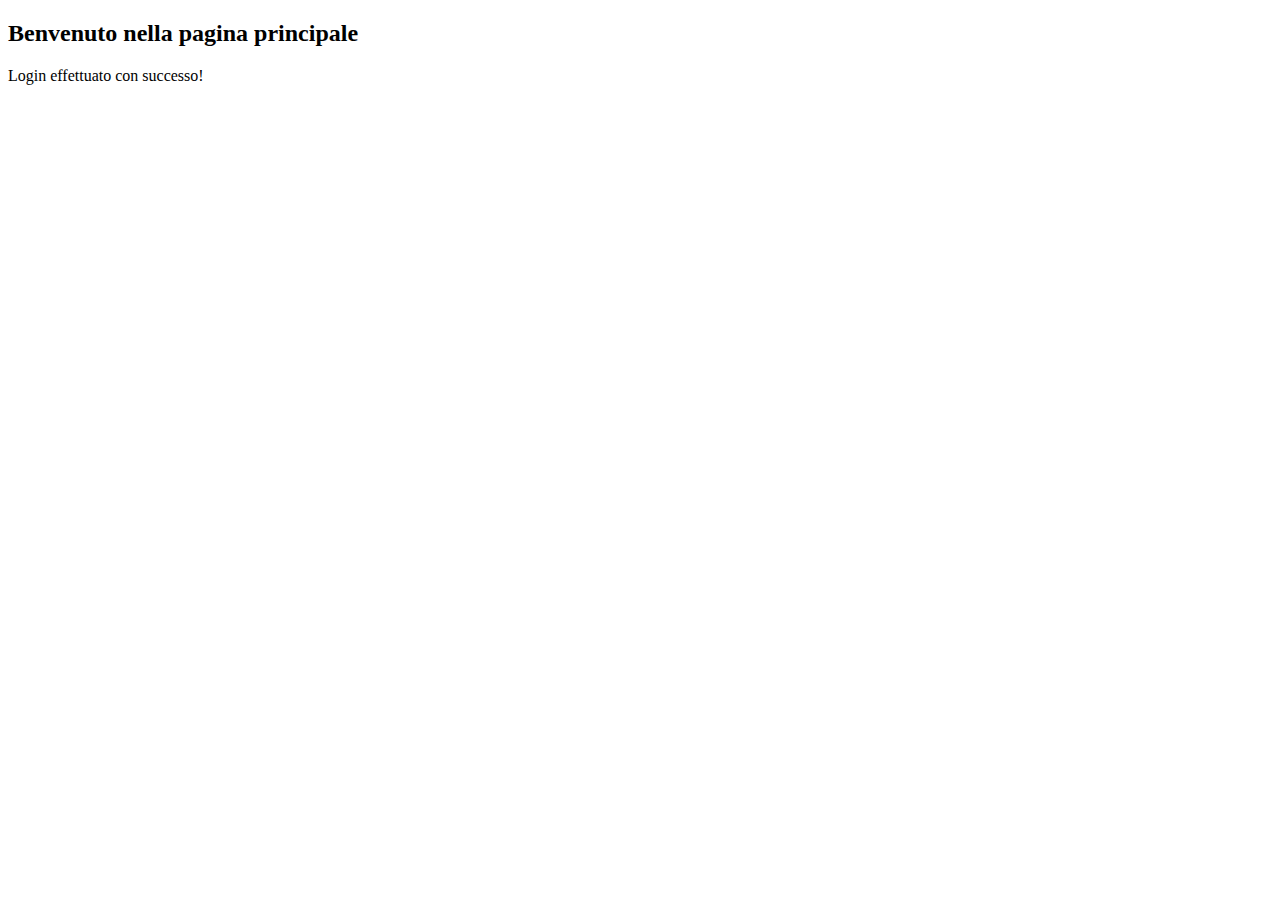
==== templates/index.html @ b2bae388 "implementazione controllo password con database" ====
<!doctype html>
<html>
<head>
    <title>Home page</title>
    <link href="{{ url_for('static', filename='styles/stile.css') }}" rel="stylesheet" type="text/css">
    <meta name="viewport" content="width=device-width, initial-scale=1">
</head>
<body>
    <h2>Benvenuto nella pagina principale</h2>
    <p>Login effettuato con successo!</p>
</body>
</html>
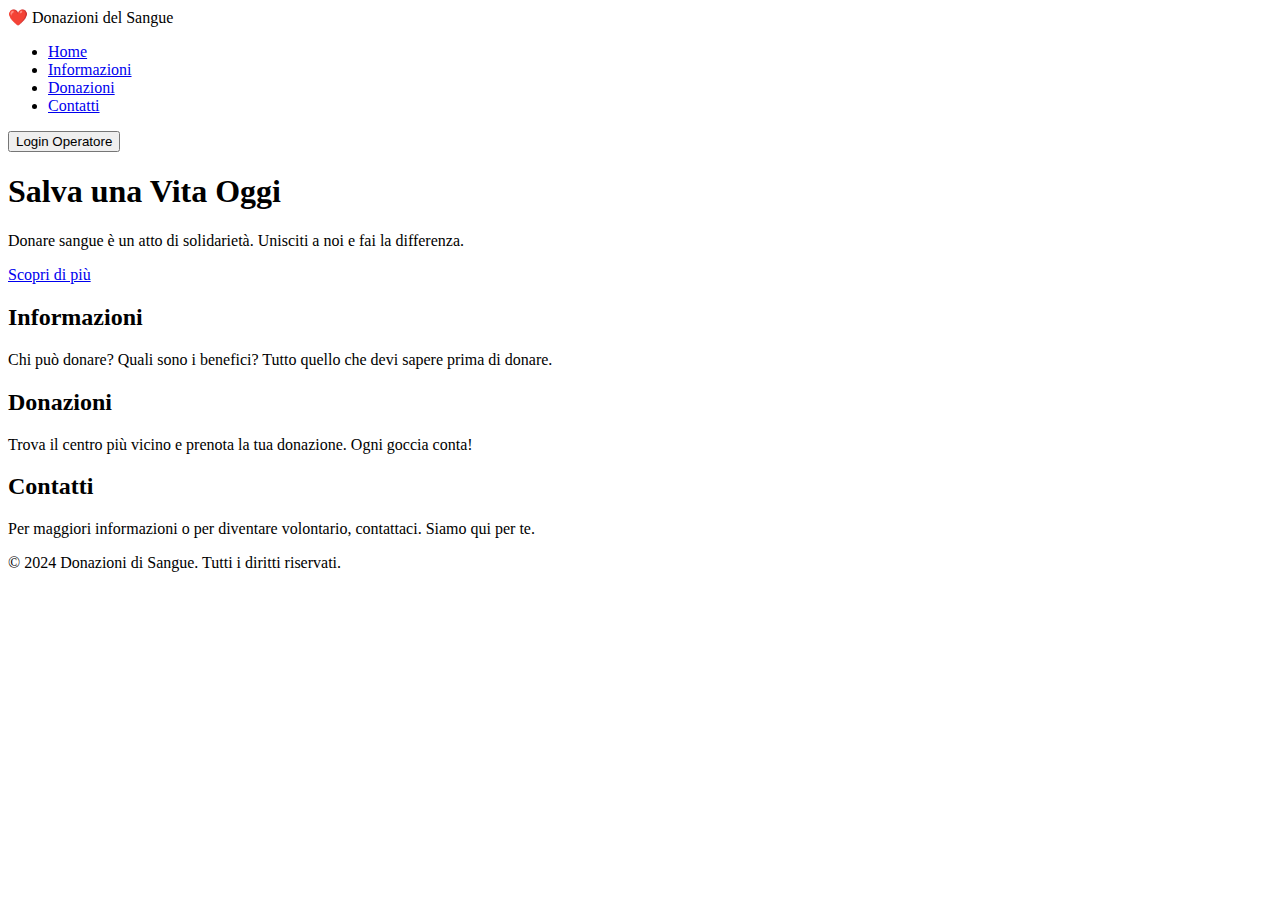
==== commit d28e840c: "aggiunta index,sistemazione pagina e vari fix" ====
--- a/templates/index.html
+++ b/templates/index.html
@@ -1,12 +1,48 @@
-<!doctype html>
-<html>
+<!DOCTYPE html>
+<html lang="en">
 <head>
-    <title>Home page</title>
-    <link href="{{ url_for('static', filename='styles/stile.css') }}" rel="stylesheet" type="text/css">
-    <meta name="viewport" content="width=device-width, initial-scale=1">
+    <meta charset="UTF-8">
+    <meta name="viewport" content="width=device-width, initial-scale=1.0">
+    <title>Donazioni di Sangue</title>
+    <link rel="stylesheet" href="static/styles/stile_index.css">
+    <link rel="icon" type="image/png" href="static/favicon/favicon.png">
 </head>
 <body>
-    <h2>Benvenuto nella pagina principale</h2>
-    <p>Login effettuato con successo!</p>
+    <header>
+        <nav class="navbar">
+            <div class="logo">❤️ Donazioni del Sangue</div>
+            <ul>
+                <li><a href="#home">Home</a></li>
+                <li><a href="#info">Informazioni</a></li>
+                <li><a href="#donazioni">Donazioni</a></li>
+                <li><a href="#contatti">Contatti</a></li>
+            </ul>
+            <button class="login-btn" onclick="location.href='/login';">Login Operatore</button>
+        </nav>
+    </header>
+    <main>
+        <section id="home" class="hero">
+            <div class="hero-content">
+                <h1>Salva una Vita Oggi</h1>
+                <p>Donare sangue è un atto di solidarietà. Unisciti a noi e fai la differenza.</p>
+                <a href="#donazioni" class="cta-btn">Scopri di più</a>
+            </div>
+        </section>
+        <section id="info">
+            <h2>Informazioni</h2>
+            <p>Chi può donare? Quali sono i benefici? Tutto quello che devi sapere prima di donare.</p>
+        </section>
+        <section id="donazioni">
+            <h2>Donazioni</h2>
+            <p>Trova il centro più vicino e prenota la tua donazione. Ogni goccia conta!</p>
+        </section>
+        <section id="contatti">
+            <h2>Contatti</h2>
+            <p>Per maggiori informazioni o per diventare volontario, contattaci. Siamo qui per te.</p>
+        </section>
+    </main>
+    <footer>
+        <p>&copy; 2024 Donazioni di Sangue. Tutti i diritti riservati.</p>
+    </footer>
 </body>
-</html>+</html>
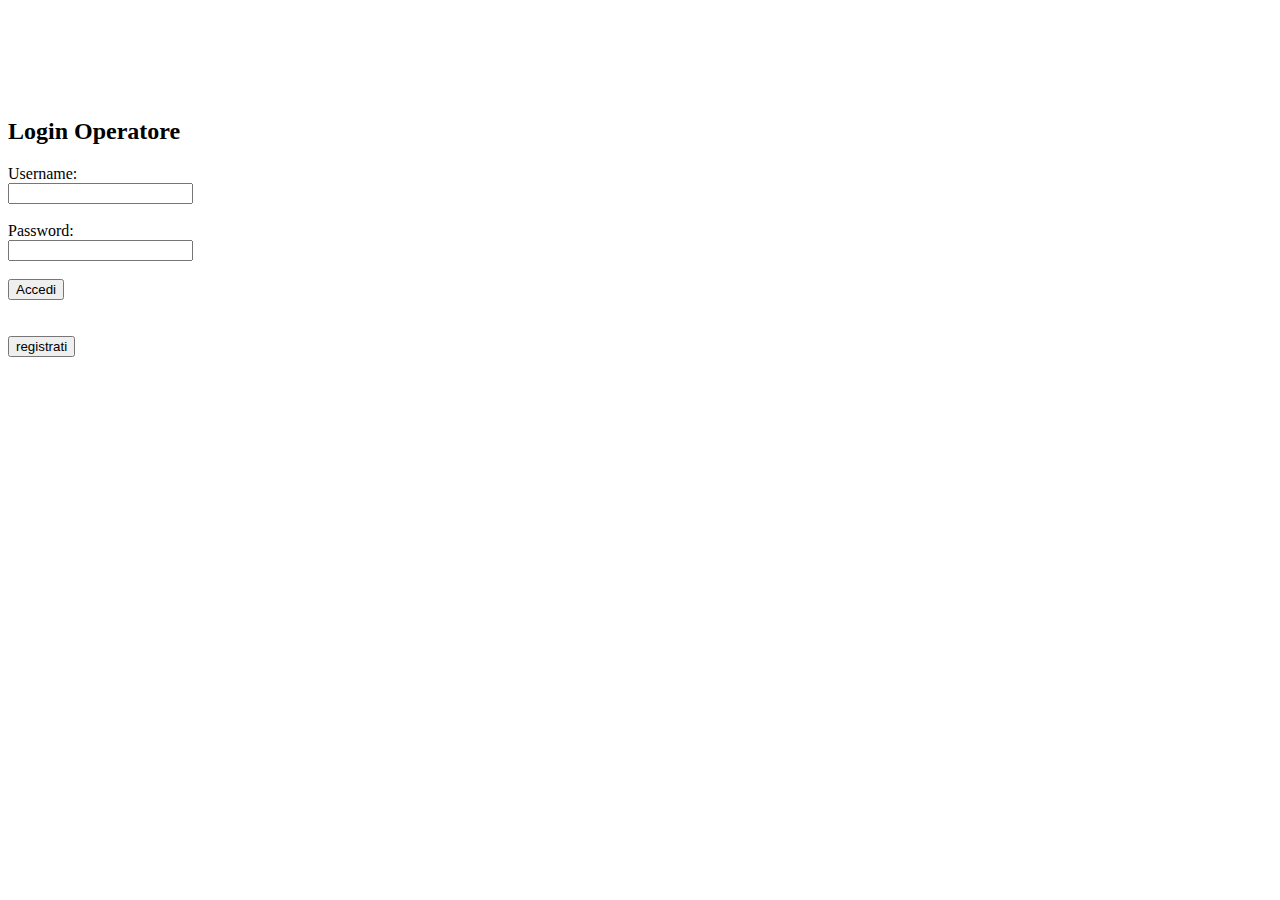
==== commit b73fa906: "aggiunta registrazione utente" ====
--- a/templates/index.html
+++ b/templates/index.html
@@ -1,48 +1,48 @@
-<!DOCTYPE html>
-<html lang="en">
+<!doctype html>
+<html>
 <head>
-    <meta charset="UTF-8">
-    <meta name="viewport" content="width=device-width, initial-scale=1.0">
-    <title>Donazioni di Sangue</title>
-    <link rel="stylesheet" href="static/styles/stile_index.css">
-    <link rel="icon" type="image/png" href="static/favicon/favicon.png">
+  <title>Login</title>
+  <!-- Link to external CSS file -->
+  <link href="static/styles/stile.css" rel="stylesheet" type="text/css">
+  <!-- Meta tag for responsive design -->
+  <meta name="viewport" content="width=device-width, initial-scale=1">
+  <!-- Link to external JavaScript file -->
+  <script src="static/scripts/login.js"></script>
+  <!-- Favicon for the page -->
+  <link rel="icon" type="image/png" href="static/favicon/favicon.png">
 </head>
 <body>
-    <header>
-        <nav class="navbar">
-            <div class="logo">❤️ Donazioni del Sangue</div>
-            <ul>
-                <li><a href="#home">Home</a></li>
-                <li><a href="#info">Informazioni</a></li>
-                <li><a href="#donazioni">Donazioni</a></li>
-                <li><a href="#contatti">Contatti</a></li>
-            </ul>
-            <button class="login-btn" onclick="location.href='/login';">Login Operatore</button>
-        </nav>
-    </header>
-    <main>
-        <section id="home" class="hero">
-            <div class="hero-content">
-                <h1>Salva una Vita Oggi</h1>
-                <p>Donare sangue è un atto di solidarietà. Unisciti a noi e fai la differenza.</p>
-                <a href="#donazioni" class="cta-btn">Scopri di più</a>
-            </div>
-        </section>
-        <section id="info">
-            <h2>Informazioni</h2>
-            <p>Chi può donare? Quali sono i benefici? Tutto quello che devi sapere prima di donare.</p>
-        </section>
-        <section id="donazioni">
-            <h2>Donazioni</h2>
-            <p>Trova il centro più vicino e prenota la tua donazione. Ogni goccia conta!</p>
-        </section>
-        <section id="contatti">
-            <h2>Contatti</h2>
-            <p>Per maggiori informazioni o per diventare volontario, contattaci. Siamo qui per te.</p>
-        </section>
-    </main>
-    <footer>
-        <p>&copy; 2024 Donazioni di Sangue. Tutti i diritti riservati.</p>
-    </footer>
+  <!-- Ocean wave animation -->
+  <div class="ocean">
+    <div class="wave"></div>
+    <div class="wave"></div>
+  </div>
+
+<br>
+<br>
+<br>
+<br>
+<br>
+  <!-- Login form container -->
+  <div id="login">
+    <h2>Login Operatore</h2>
+    <!-- Login form -->
+    <form id="login-form" method="post" action="/">
+      <!-- Username input field -->
+      <label for="username">Username: </label><br>
+      <input type="text" id="username" name="username" required><br><br>
+      <!-- Password input field with validation -->
+      <label for="password">Password: </label><br>
+      <input type="password" id="password" name="password" pattern=".{8,}" title="La password deve contenere almeno 8 caratteri" required><br><br>
+      <!-- Submit button -->
+      <input id="accedi" type="submit" value="Accedi" class="button">
+    </form>
+  
+    <!-- Error message banner -->
+    <div id="error-banner" style="display:none; color:red;">Invalid credentials, please try again.</div>
+    <br>
+    <br>
+    <input id="registrati" type="button" value="registrati" class="button" onclick="location.href='/registrazione'">
+  </div>
 </body>
-</html>
+</html>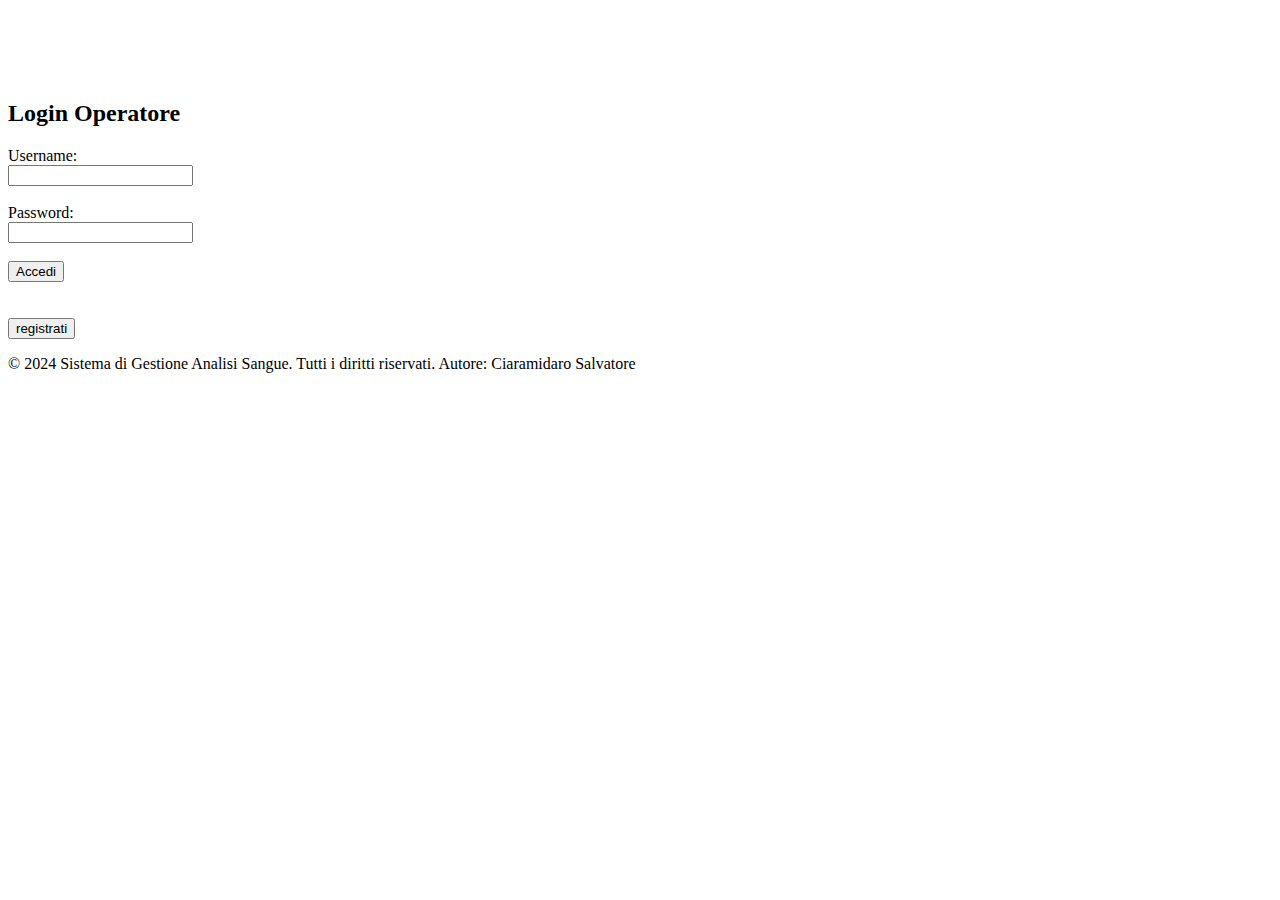
==== commit 80c52707: "aggiunta header e footer e il logout" ====
--- a/templates/index.html
+++ b/templates/index.html
@@ -18,7 +18,6 @@
     <div class="wave"></div>
   </div>
 
-<br>
 <br>
 <br>
 <br>
@@ -44,5 +43,9 @@
     <br>
     <input id="registrati" type="button" value="registrati" class="button" onclick="location.href='/registrazione'">
   </div>
+<footer>
+  <p>&copy; 2024 Sistema di Gestione Analisi Sangue. Tutti i diritti riservati. Autore: Ciaramidaro Salvatore</p>
+</footer>
 </body>
+
 </html>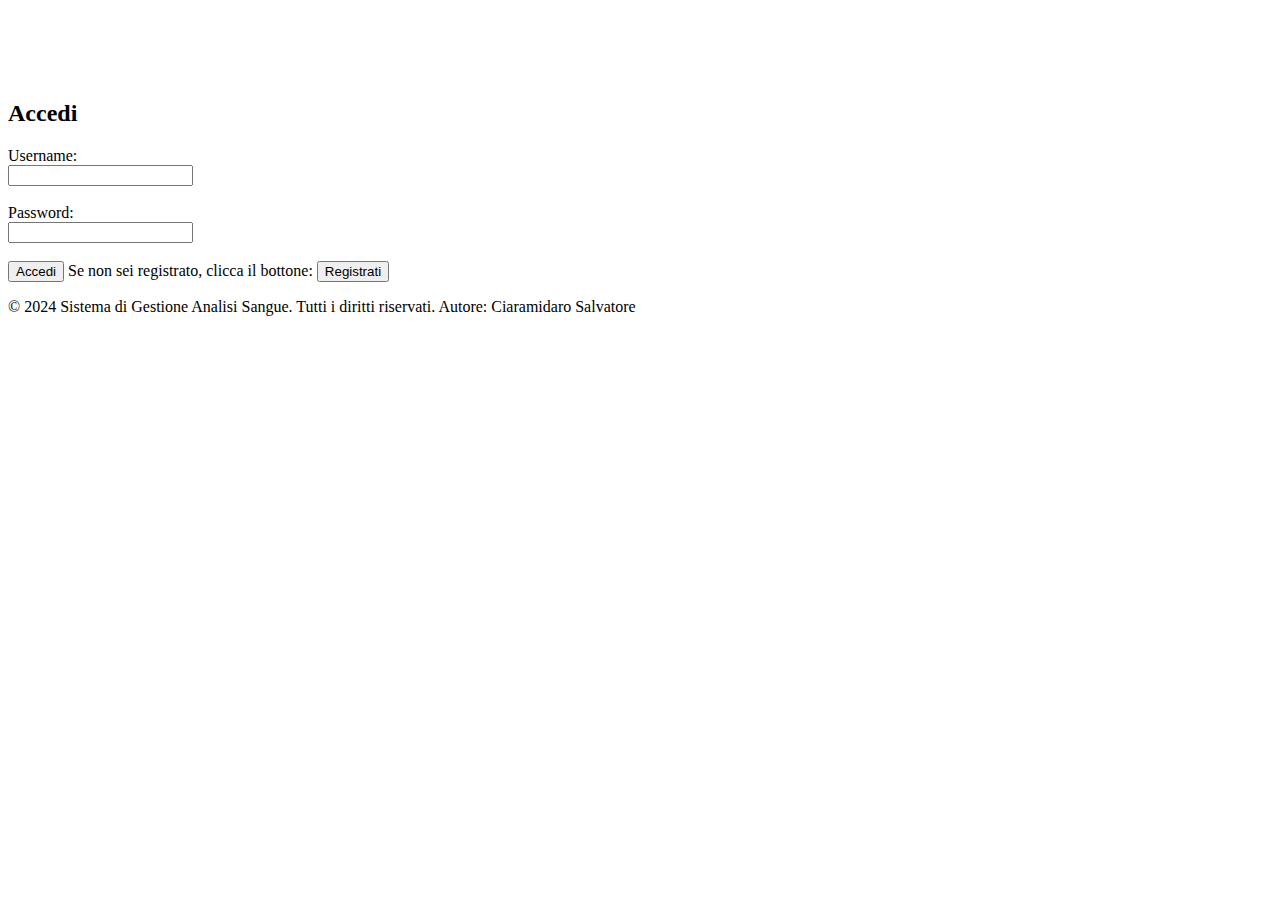
==== commit ea7883c5: "fix generali e aggiunte front-end e back-end" ====
--- a/templates/index.html
+++ b/templates/index.html
@@ -6,46 +6,38 @@
   <link href="static/styles/stile.css" rel="stylesheet" type="text/css">
   <!-- Meta tag for responsive design -->
   <meta name="viewport" content="width=device-width, initial-scale=1">
-  <!-- Link to external JavaScript file -->
-  <script src="static/scripts/login.js"></script>
   <!-- Favicon for the page -->
   <link rel="icon" type="image/png" href="static/favicon/favicon.png">
 </head>
 <body>
-  <!-- Ocean wave animation -->
   <div class="ocean">
     <div class="wave"></div>
     <div class="wave"></div>
   </div>
 
-<br>
-<br>
-<br>
-<br>
-  <!-- Login form container -->
+  <br><br><br><br>
   <div id="login">
-    <h2>Login Operatore</h2>
-    <!-- Login form -->
+    <h2>Accedi</h2>
     <form id="login-form" method="post" action="/">
-      <!-- Username input field -->
       <label for="username">Username: </label><br>
       <input type="text" id="username" name="username" required><br><br>
-      <!-- Password input field with validation -->
+
       <label for="password">Password: </label><br>
-      <input type="password" id="password" name="password" pattern=".{8,}" title="La password deve contenere almeno 8 caratteri" required><br><br>
-      <!-- Submit button -->
+      <input type="password" id="password" name="password" required><br><br>
+
       <input id="accedi" type="submit" value="Accedi" class="button">
+      <label>Se non sei registrato, clicca il bottone: </label>
+      <a href="/registrazione"><button id="registrati" type="button" class="button">Registrati</button></a>
     </form>
+
+    <div id="response-banner" style="display:none;"></div>
+  </div>
+  <footer>
+    <p>&copy; 2024 Sistema di Gestione Analisi Sangue. Tutti i diritti riservati. Autore: Ciaramidaro Salvatore</p>
+  </footer>
+
   
-    <!-- Error message banner -->
-    <div id="error-banner" style="display:none; color:red;">Invalid credentials, please try again.</div>
-    <br>
-    <br>
-    <input id="registrati" type="button" value="registrati" class="button" onclick="location.href='/registrazione'">
-  </div>
-<footer>
-  <p>&copy; 2024 Sistema di Gestione Analisi Sangue. Tutti i diritti riservati. Autore: Ciaramidaro Salvatore</p>
-</footer>
+  <!-- Carica lo script alla fine del body -->
+  <script src="static/scripts/login.js"></script>
 </body>
-
 </html>